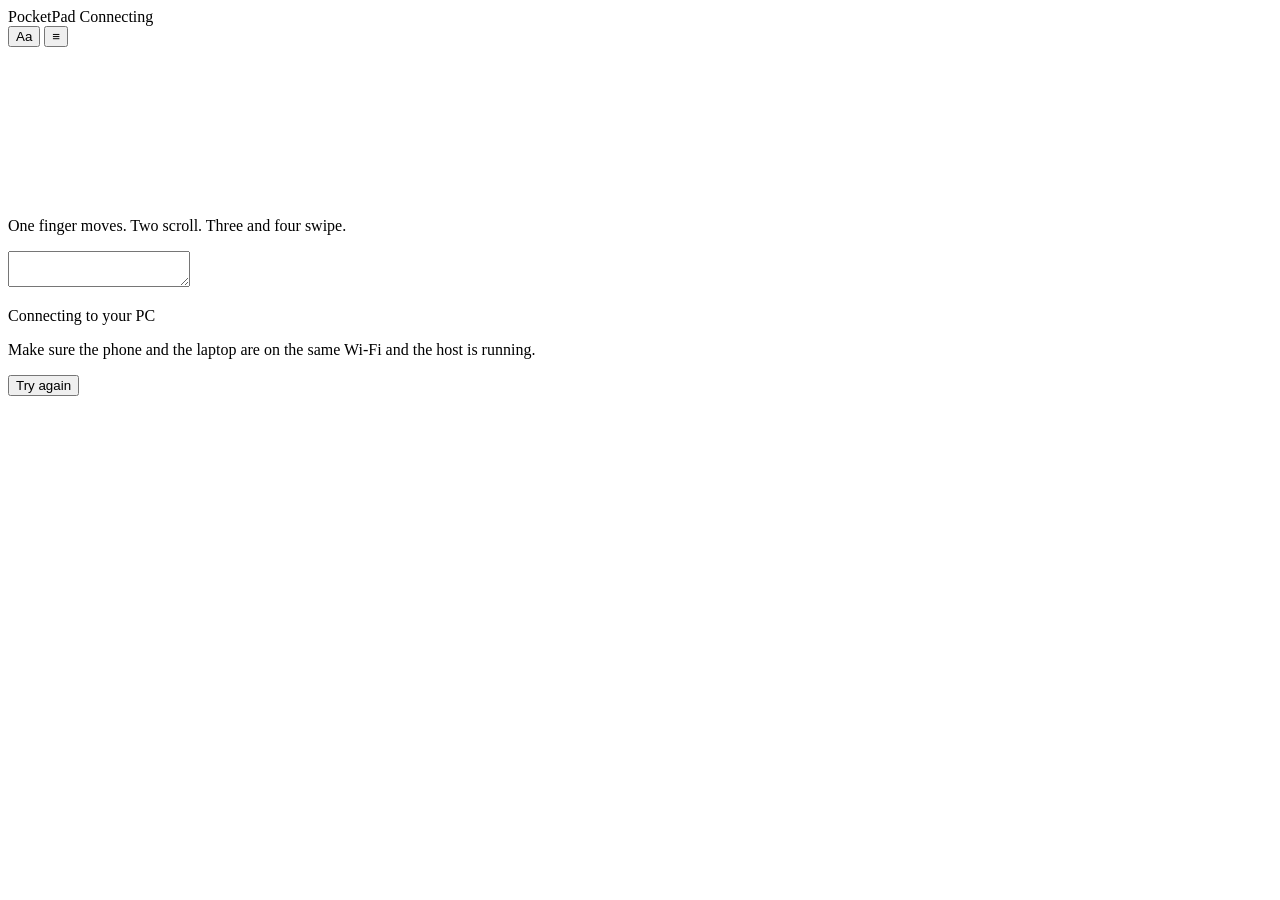
==== web/index.html @ 60accb64 "PocketPad v0.1: phone as a Windows precision-style trackpad Python aiohttp host injects input via Se" ====
<!doctype html>
<html lang="en">
<head>
<meta charset="utf-8">
<meta name="viewport" content="width=device-width, initial-scale=1, maximum-scale=1, user-scalable=no, viewport-fit=cover">
<meta name="theme-color" content="#0f1113">
<meta name="mobile-web-app-capable" content="yes">
<meta name="apple-mobile-web-app-capable" content="yes">
<meta name="apple-mobile-web-app-status-bar-style" content="black-translucent">
<meta name="apple-mobile-web-app-title" content="PocketPad">
<title>PocketPad</title>
<link rel="icon" href="/static/icon.svg" type="image/svg+xml">
<link rel="manifest" href="/static/manifest.webmanifest">
<link rel="preconnect" href="https://fonts.googleapis.com">
<link rel="stylesheet" href="https://fonts.googleapis.com/css2?family=Space+Grotesk:wght@400;500;600&display=swap">
<link rel="stylesheet" href="/static/style.css">
</head>
<body>

<header class="bar" id="topbar">
  <span class="brand">PocketPad</span>
  <span class="status" id="status" aria-live="polite">Connecting</span>
  <div class="bar-actions">
    <button class="bar-btn" id="kbd-btn" type="button" aria-label="Type on the PC">Aa</button>
    <button class="bar-btn" id="settings-btn" type="button" aria-label="Settings">&#8801;</button>
  </div>
</header>

<main class="surface" id="surface" aria-label="Touch surface">
  <canvas id="ink"></canvas>
  <p class="hint" id="hint">One finger moves. Two scroll. Three and four swipe.</p>
</main>

<nav class="buttons" id="buttons" hidden>
  <button class="mbtn" data-btn="left" type="button">Left</button>
  <button class="mbtn" data-btn="right" type="button">Right</button>
</nav>

<textarea id="typer" class="typer" autocomplete="off" autocorrect="off" autocapitalize="off" spellcheck="false" aria-label="Text goes to the PC"> </textarea>

<div class="overlay" id="overlay">
  <div class="overlay-card">
    <p class="overlay-title" id="overlay-title">Connecting to your PC</p>
    <p class="overlay-body" id="overlay-body">Make sure the phone and the laptop are on the same Wi-Fi and the host is running.</p>
    <button class="btn" id="retry-btn" type="button">Try again</button>
  </div>
</div>

<section class="sheet" id="sheet" aria-label="Settings" hidden>
  <div class="sheet-head">
    <h2>Settings</h2>
    <button class="bar-btn" id="sheet-close" type="button" aria-label="Close settings">&times;</button>
  </div>
  <div class="sheet-body" id="sheet-body"></div>
</section>

<script src="/static/settings.js"></script>
<script src="/static/gestures.js"></script>
<script src="/static/app.js"></script>
</body>
</html>
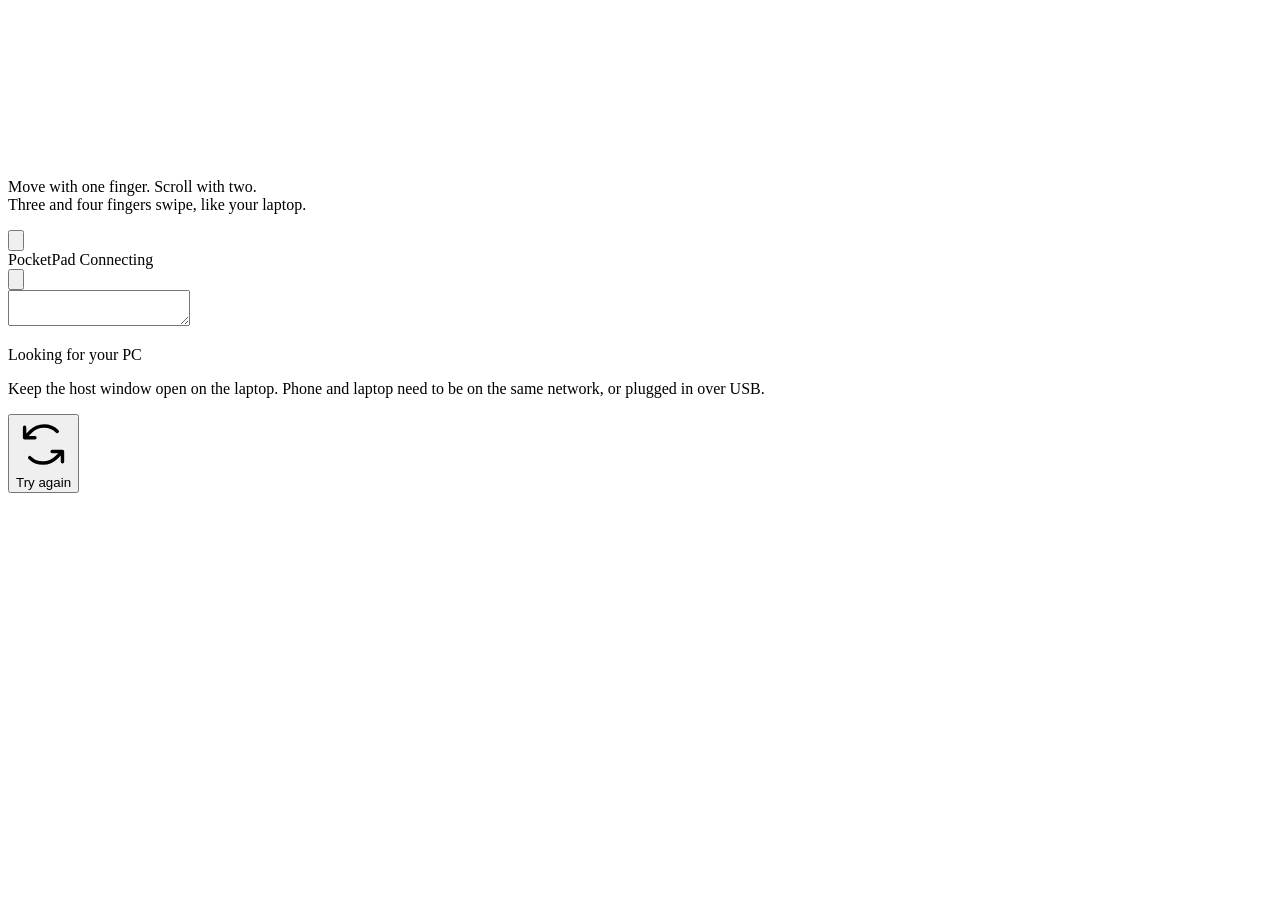
==== commit 04c28f43: "Smooth motion, follow the PC's touchpad settings, USB and hotspot modes, new UI - Binary 9-byte moti" ====
--- a/web/index.html
+++ b/web/index.html
@@ -3,7 +3,7 @@
 <head>
 <meta charset="utf-8">
 <meta name="viewport" content="width=device-width, initial-scale=1, maximum-scale=1, user-scalable=no, viewport-fit=cover">
-<meta name="theme-color" content="#0f1113">
+<meta name="theme-color" content="#0b0c0e">
 <meta name="mobile-web-app-capable" content="yes">
 <meta name="apple-mobile-web-app-capable" content="yes">
 <meta name="apple-mobile-web-app-status-bar-style" content="black-translucent">
@@ -11,48 +11,57 @@
 <title>PocketPad</title>
 <link rel="icon" href="/static/icon.svg" type="image/svg+xml">
 <link rel="manifest" href="/static/manifest.webmanifest">
-<link rel="preconnect" href="https://fonts.googleapis.com">
-<link rel="stylesheet" href="https://fonts.googleapis.com/css2?family=Space+Grotesk:wght@400;500;600&display=swap">
+<link rel="preload" href="/static/assets/space-grotesk.woff2" as="font" type="font/woff2" crossorigin>
 <link rel="stylesheet" href="/static/style.css">
 </head>
 <body>
 
-<header class="bar" id="topbar">
-  <span class="brand">PocketPad</span>
-  <span class="status" id="status" aria-live="polite">Connecting</span>
-  <div class="bar-actions">
-    <button class="bar-btn" id="kbd-btn" type="button" aria-label="Type on the PC">Aa</button>
-    <button class="bar-btn" id="settings-btn" type="button" aria-label="Settings">&#8801;</button>
-  </div>
-</header>
-
-<main class="surface" id="surface" aria-label="Touch surface">
+<main class="pad" id="surface" aria-label="Touch surface">
   <canvas id="ink"></canvas>
-  <p class="hint" id="hint">One finger moves. Two scroll. Three and four swipe.</p>
+  <p class="hint" id="hint">Move with one finger. Scroll with two.<br>Three and four fingers swipe, like your laptop.</p>
 </main>
 
 <nav class="buttons" id="buttons" hidden>
-  <button class="mbtn" data-btn="left" type="button">Left</button>
-  <button class="mbtn" data-btn="right" type="button">Right</button>
+  <button class="mbtn" data-btn="left" type="button" aria-label="Left button"></button>
+  <button class="mbtn" data-btn="right" type="button" aria-label="Right button"></button>
 </nav>
+
+<footer class="dock">
+  <button class="dock-btn" id="kbd-btn" type="button" aria-label="Type on the PC"><svg aria-hidden="true" xmlns="http://www.w3.org/2000/svg" viewBox="0 0 256 256" fill="currentColor"><path d="M224,48H32A16,16,0,0,0,16,64V192a16,16,0,0,0,16,16H224a16,16,0,0,0,16-16V64A16,16,0,0,0,224,48Zm0,144H32V64H224V192Zm-16-64a8,8,0,0,1-8,8H56a8,8,0,0,1,0-16H200A8,8,0,0,1,208,128Zm0-32a8,8,0,0,1-8,8H56a8,8,0,0,1,0-16H200A8,8,0,0,1,208,96ZM72,160a8,8,0,0,1-8,8H56a8,8,0,0,1,0-16h8A8,8,0,0,1,72,160Zm96,0a8,8,0,0,1-8,8H96a8,8,0,0,1,0-16h64A8,8,0,0,1,168,160Zm40,0a8,8,0,0,1-8,8h-8a8,8,0,0,1,0-16h8A8,8,0,0,1,208,160Z"/></svg></button>
+  <div class="dock-status">
+    <span class="dock-name">PocketPad</span>
+    <span class="dock-state" id="status" aria-live="polite">Connecting</span>
+  </div>
+  <button class="dock-btn" id="settings-btn" type="button" aria-label="Settings"><svg aria-hidden="true" xmlns="http://www.w3.org/2000/svg" viewBox="0 0 256 256" fill="currentColor"><path d="M40,88H73a32,32,0,0,0,62,0h81a8,8,0,0,0,0-16H135a32,32,0,0,0-62,0H40a8,8,0,0,0,0,16Zm64-24A16,16,0,1,1,88,80,16,16,0,0,1,104,64ZM216,168H199a32,32,0,0,0-62,0H40a8,8,0,0,0,0,16h97a32,32,0,0,0,62,0h17a8,8,0,0,0,0-16Zm-48,24a16,16,0,1,1,16-16A16,16,0,0,1,168,192Z"/></svg></button>
+</footer>
 
 <textarea id="typer" class="typer" autocomplete="off" autocorrect="off" autocapitalize="off" spellcheck="false" aria-label="Text goes to the PC"> </textarea>
 
 <div class="overlay" id="overlay">
   <div class="overlay-card">
-    <p class="overlay-title" id="overlay-title">Connecting to your PC</p>
-    <p class="overlay-body" id="overlay-body">Make sure the phone and the laptop are on the same Wi-Fi and the host is running.</p>
-    <button class="btn" id="retry-btn" type="button">Try again</button>
+    <p class="overlay-title" id="overlay-title">Looking for your PC</p>
+    <p class="overlay-body" id="overlay-body">Keep the host window open on the laptop. Phone and laptop need to be on the same network, or plugged in over USB.</p>
+    <button class="btn" id="retry-btn" type="button"><svg aria-hidden="true" xmlns="http://www.w3.org/2000/svg" viewBox="0 0 256 256" fill="currentColor"><path d="M88,104H40a8,8,0,0,1-8-8V48a8,8,0,0,1,16,0V76.69L62.63,62.06A95.43,95.43,0,0,1,130,33.94h.53a95.36,95.36,0,0,1,67.07,27.33,8,8,0,0,1-11.18,11.44,79.52,79.52,0,0,0-55.89-22.77h-.45A79.56,79.56,0,0,0,73.94,73.37L59.31,88H88a8,8,0,0,1,0,16Zm128,48H168a8,8,0,0,0,0,16h28.69l-14.63,14.63a79.56,79.56,0,0,1-56.13,23.43h-.45a79.52,79.52,0,0,1-55.89-22.77,8,8,0,1,0-11.18,11.44,95.36,95.36,0,0,0,67.07,27.33H126a95.43,95.43,0,0,0,67.36-28.12L208,179.31V208a8,8,0,0,0,16,0V160A8,8,0,0,0,216,152Z"/></svg><span>Try again</span></button>
   </div>
 </div>
 
 <section class="sheet" id="sheet" aria-label="Settings" hidden>
-  <div class="sheet-head">
+  <header class="sheet-head">
     <h2>Settings</h2>
-    <button class="bar-btn" id="sheet-close" type="button" aria-label="Close settings">&times;</button>
-  </div>
+    <button class="dock-btn" id="sheet-close" type="button" aria-label="Close settings"><svg aria-hidden="true" xmlns="http://www.w3.org/2000/svg" viewBox="0 0 256 256" fill="currentColor"><path d="M205.66,194.34a8,8,0,0,1-11.32,11.32L128,139.31,61.66,205.66a8,8,0,0,1-11.32-11.32L116.69,128,50.34,61.66A8,8,0,0,1,61.66,50.34L128,116.69l66.34-66.35a8,8,0,0,1,11.32,11.32L139.31,128Z"/></svg></button>
+  </header>
   <div class="sheet-body" id="sheet-body"></div>
 </section>
+
+<section class="picker" id="picker" hidden>
+  <header class="picker-head">
+    <h3 id="picker-title">Choose</h3>
+    <button class="dock-btn" id="picker-close" type="button" aria-label="Close"><svg aria-hidden="true" xmlns="http://www.w3.org/2000/svg" viewBox="0 0 256 256" fill="currentColor"><path d="M205.66,194.34a8,8,0,0,1-11.32,11.32L128,139.31,61.66,205.66a8,8,0,0,1-11.32-11.32L116.69,128,50.34,61.66A8,8,0,0,1,61.66,50.34L128,116.69l66.34-66.35a8,8,0,0,1,11.32,11.32L139.31,128Z"/></svg></button>
+  </header>
+  <div class="picker-list" id="picker-list" role="listbox"></div>
+</section>
+
+<template id="tpl-check"><svg aria-hidden="true" xmlns="http://www.w3.org/2000/svg" viewBox="0 0 256 256" fill="currentColor"><path d="M229.66,77.66l-128,128a8,8,0,0,1-11.32,0l-56-56a8,8,0,0,1,11.32-11.32L96,188.69,218.34,66.34a8,8,0,0,1,11.32,11.32Z"/></svg></template>
 
 <script src="/static/settings.js"></script>
 <script src="/static/gestures.js"></script>
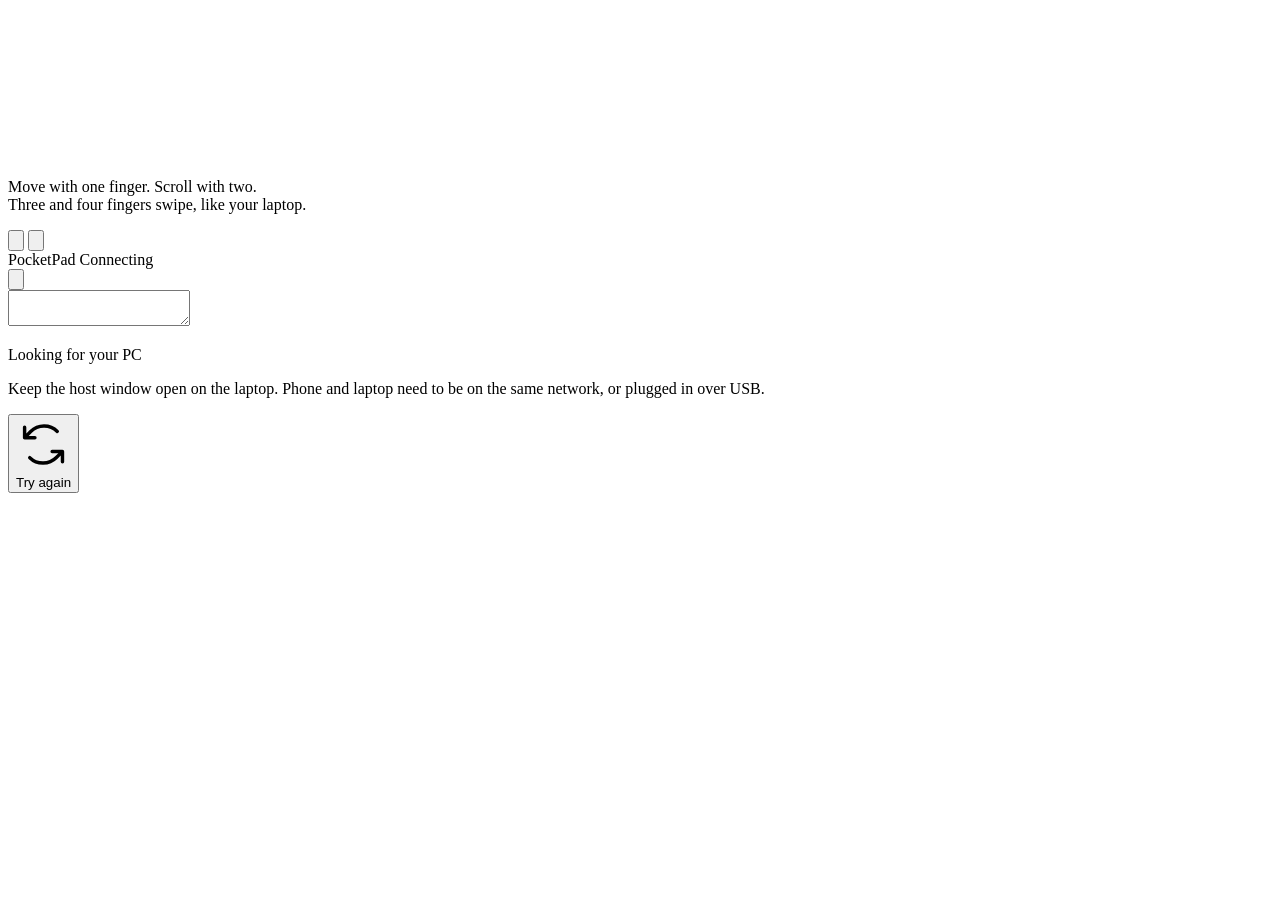
==== commit 00748760: "Rotate button in the dock cycles orientation modes" ====
--- a/web/index.html
+++ b/web/index.html
@@ -18,7 +18,7 @@
 
 <main class="pad" id="surface" aria-label="Touch surface">
   <canvas id="ink"></canvas>
-  <p class="hint" id="hint">Move with one finger. Scroll with two.<br>Three and four fingers swipe, like your laptop.</p>
+  <p class="hint" id="hint">Move with one finger. Scroll with two. <br>Three and four fingers swipe, like your laptop.</p>
 </main>
 
 <nav class="buttons" id="buttons" hidden>
@@ -28,6 +28,7 @@
 
 <footer class="dock">
   <button class="dock-btn" id="kbd-btn" type="button" aria-label="Type on the PC"><svg aria-hidden="true" xmlns="http://www.w3.org/2000/svg" viewBox="0 0 256 256" fill="currentColor"><path d="M224,48H32A16,16,0,0,0,16,64V192a16,16,0,0,0,16,16H224a16,16,0,0,0,16-16V64A16,16,0,0,0,224,48Zm0,144H32V64H224V192Zm-16-64a8,8,0,0,1-8,8H56a8,8,0,0,1,0-16H200A8,8,0,0,1,208,128Zm0-32a8,8,0,0,1-8,8H56a8,8,0,0,1,0-16H200A8,8,0,0,1,208,96ZM72,160a8,8,0,0,1-8,8H56a8,8,0,0,1,0-16h8A8,8,0,0,1,72,160Zm96,0a8,8,0,0,1-8,8H96a8,8,0,0,1,0-16h64A8,8,0,0,1,168,160Zm40,0a8,8,0,0,1-8,8h-8a8,8,0,0,1,0-16h8A8,8,0,0,1,208,160Z"/></svg></button>
+  <button class="dock-btn" id="rotate-btn" type="button" aria-label="Rotate the pad"><svg aria-hidden="true" xmlns="http://www.w3.org/2000/svg" viewBox="0 0 256 256" fill="currentColor"><path d="M205.66,221.66l-24,24a8,8,0,0,1-11.32-11.32L180.69,224H80a24,24,0,0,1-24-24V104a8,8,0,0,1,16,0v96a8,8,0,0,0,8,8H180.69l-10.35-10.34a8,8,0,0,1,11.32-11.32l24,24A8,8,0,0,1,205.66,221.66ZM80,72a8,8,0,0,0,5.66-13.66L75.31,48H176a8,8,0,0,1,8,8v96a8,8,0,0,0,16,0V56a24,24,0,0,0-24-24H75.31L85.66,21.66A8,8,0,1,0,74.34,10.34l-24,24a8,8,0,0,0,0,11.32l24,24A8,8,0,0,0,80,72Z"/></svg></button>
   <div class="dock-status">
     <span class="dock-name">PocketPad</span>
     <span class="dock-state" id="status" aria-live="polite">Connecting</span>
